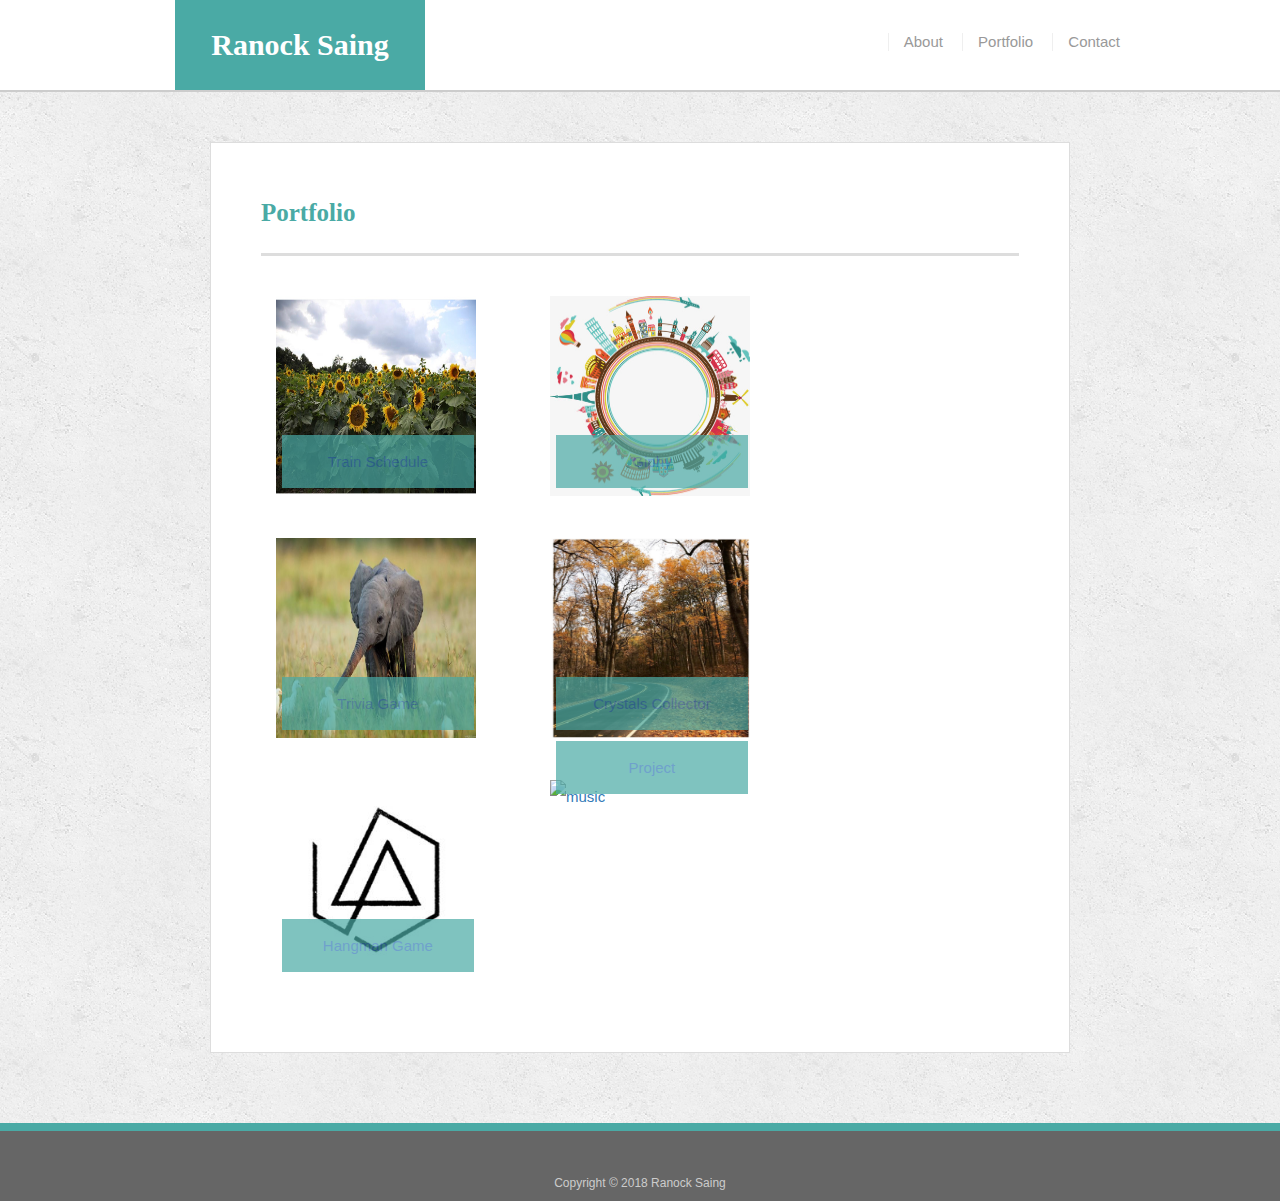
==== portfolio.html @ 42c8f8ae "Add files via upload" ====
<!doctype html>
<html lang="en-us">

<head>
  <meta charset="utf-8">
 
  <title>About | Ranock Saing</title>
  
  <link rel="stylesheet" href="https://maxcdn.bootstrapcdn.com/bootstrap/3.3.7/css/bootstrap.min.css" integrity="sha384-BVYiiSIFeK1dGmJRAkycuHAHRg32OmUcww7on3RYdg4Va+PmSTsz/K68vbdEjh4u" crossorigin="anonymous">
  <link rel="stylesheet" type="text/css" href="assets/css/reset.css">
  <link rel="stylesheet" type="text/css" href="assets/css/style2.css">
</head>

<body>

  <header class="first">
    <div class="container">
      <a href="index.html" id="logo">Ranock Saing</a>
      <nav class="navbar-right">
        <a href="index.html">About</a>
        <a href="portfolio.html">Portfolio</a>
        <a href="contact.html">Contact</a>
      </nav>
    </div>
  </header>


  <div class="container">
    <div class="row">



      <div class="col-md-12">
        <section class="main-section">

          <div class="row">
            <h2>Portfolio</h2>
          </div>
         
          <div class="row">
             
              <div class="tab">
            <div class="col-sm-6 col-md-12 col-lg-6">
                <a href="https://ranoxious.github.io/TrainSchedule/">
              <img class="img-fluid port-image" src="assets/images/sunflower.jpg" style="width:200px;height:200px;" alt="sunflower">
            </div><h3>Train Schedule</h3></div>

            <div class="tab">
            <div class="col-sm-6 col-md-12 col-lg-6">
                <a href="https://ranoxious.github.io/Giphy/">
                <img class="img-fluid port-image" src="assets/images/worldtraveller.jpg" style="width:200px;height:200px;" alt="traveller">
             </div><h3>Giphy</h3></div>

             <div class="tab">
                <div class="col-sm-6 col-md-12 col-lg-6">
                    <a href="https://ranoxious.github.io/TriviaGame/">
                  <img class="img-fluid port-image" src="assets/images/baby_elephant.jpg" style="width:200px;height:200px;" alt="animal">
               </div><h3>Trivia Game</h3></div>


           
               <div class="tab">
                <div class="col-sm-6 col-md-12 col-lg-6">
                    <a href="https://ranoxious.github.io/Unit-4-Game/">
                    <img class="img-fluid port-image" src="assets/images/skyline.jpg" style="width:200px;height:200px;" alt="frontroyal">
                 </div><h3>Crystals Collector</h3></div>

                 <div class="tab">
                    <div class="col-sm-6 col-md-12 col-lg-6">
                        <a href="https://ranoxious.github.io/hangman-game/">
                      <img class="img-fluid port-image" src="assets/images/LinkinPark.jpg" style="width:200px;height:200px;" alt="band">
                    </div><h3>Hangman Game</h3></div>

                    <div class="tab">
                        <div class="col-sm-6 col-md-12 col-lg-6">
                            <a href="https://ranoxious.github.io/MusicProject/">
                          <img class="img-fluid port-image" src="assets/imagesm/music.jpg" style="width:200px;height:200px;" alt="music">
                        </div><h3>Project</h3></div>



        </div>

</section>
</div>
</div>
</div>
  <footer>
    <div class="container">
      Copyright &copy; 2018 Ranock Saing
    </div>
  </footer>
</body>

</html>
---- assets/css/style2.css ----
.first {
  position: static;
  z-index: 99;
  width: 100%;
  margin: 0 0 30px;
  overflow: auto;
  color: #fff;
  background: #fff;
  border-bottom: 2px solid #ccc;
}

body {
  font-family: Arial, sans-serif;
  font-size: 15px;
  line-height: 34px;
  margin:0;padding:0;
  color: #777;
  background: url("../images/concrete_seamless.png");
}

#logo {
  float: left;
  width: 250px;
  height: 90px;
  font-family: Georgia, Times, "Times New Roman", serif;
  font-size: 30px;
  font-weight: 700;
  line-height: 90px;
  color: #fff;
  text-align: center;
  text-decoration: none;
  background: #4aaaa5;
}

nav {
  float: right;
  margin-top: 25px;
}


h2 {
  padding-bottom: 20px;
  font-size: 25px;
  line-height: 40px;
  border-bottom: 3px solid #ddd;
  font-family: Georgia, Times, "Times New Roman", serif;
  font-weight: 700;
  color: #4aaaa5;
}

footer {
  padding: 35px 0;
  clear: both;
  font-size: 12px;
  color: #fff;
  color: #ccc;
  text-align: center;
  background: #666;
  border-top: 8px solid #4aaaa5;
  height: 25px;
  top: 10px;
  position: relative;
}


.main-section {
  float: left;
  width: 100%;
  max-width: 960px;
  padding: 30px;
  margin: 0 0 40px;
  background: #fff;
  border: 1px solid #ddd;
}



#main-container {
  padding-top: 130px;
  min-height: calc(100vh - 70px);
}

nav a {
  display: inline-block;
  padding-left: 15px;
  margin-left: 15px;
  line-height: 18px;
  color: #999;
  text-decoration: none;
  border-left: 1px solid #efefef;

}

.container {
  width: 100%;
  max-width: 960px;
  margin: 0 auto;
  clear: both;
}
.row{
  margin: 20px;
}


.tab {
  position: relative;
  float: left;
  width: 274px;
  margin: 20px 0 10px;
 
}

.tab h3 {
  margin:21px;
  position: absolute;
  bottom: 20px;
  width: 70%;
  padding: 19px;
  margin-bottom: 0;
  font-weight: 300;
  line-height: 15px;
  color: #fff;
  text-align: center;
  background: #4aaaa5;
  border-bottom: 0;
  opacity: 0.7;
}



@media screen and (max-width: 980px) {
  #main-container  {
    padding-top: 0;
    }
  .container {
    width: 100%;
    max-width: 750px;
  }
  .main-section {
    width: 60%;
  }
  .auth-image {
    width: 100%;
    height: auto;
  }
  .work {
  width: 100%;
  }
}


@media screen and (max-width: 768px)
{

header {

  width: 400px;
  margin: -30px;
 
}
nav {
  float: left;
  margin-top: 40px;

}
nav a {
  margin-top: 5px;
  margin-bottom: 5px;
  font-size: 15px;
}

#main-container {
 
margin:-15px;

}

#logo{
  margin:13px;

}

.container {
  width: 100%;
  margin: 0 auto;
  clear: both;
}

header{
  width:80%;
  margin: -15px;
}

footer{
  width: 680px;
  margin: -45px;
}
}


@media screen and (max-width: 640px)
{

header {

  width: 500px;
  margin: -60px;

}
nav {
  float: left;
  margin-top: -30px;

}
nav a {
  margin-top: 5px;
  margin-bottom: 5px;
  font-size: 15px;
}

#main-container {
 
margin:-25px;

}
#logo{
  margin:30px;

}
footer{
  width: 500px;
  margin: -50px;
}

#tab{
margin:-30px;
float: left;
}
}
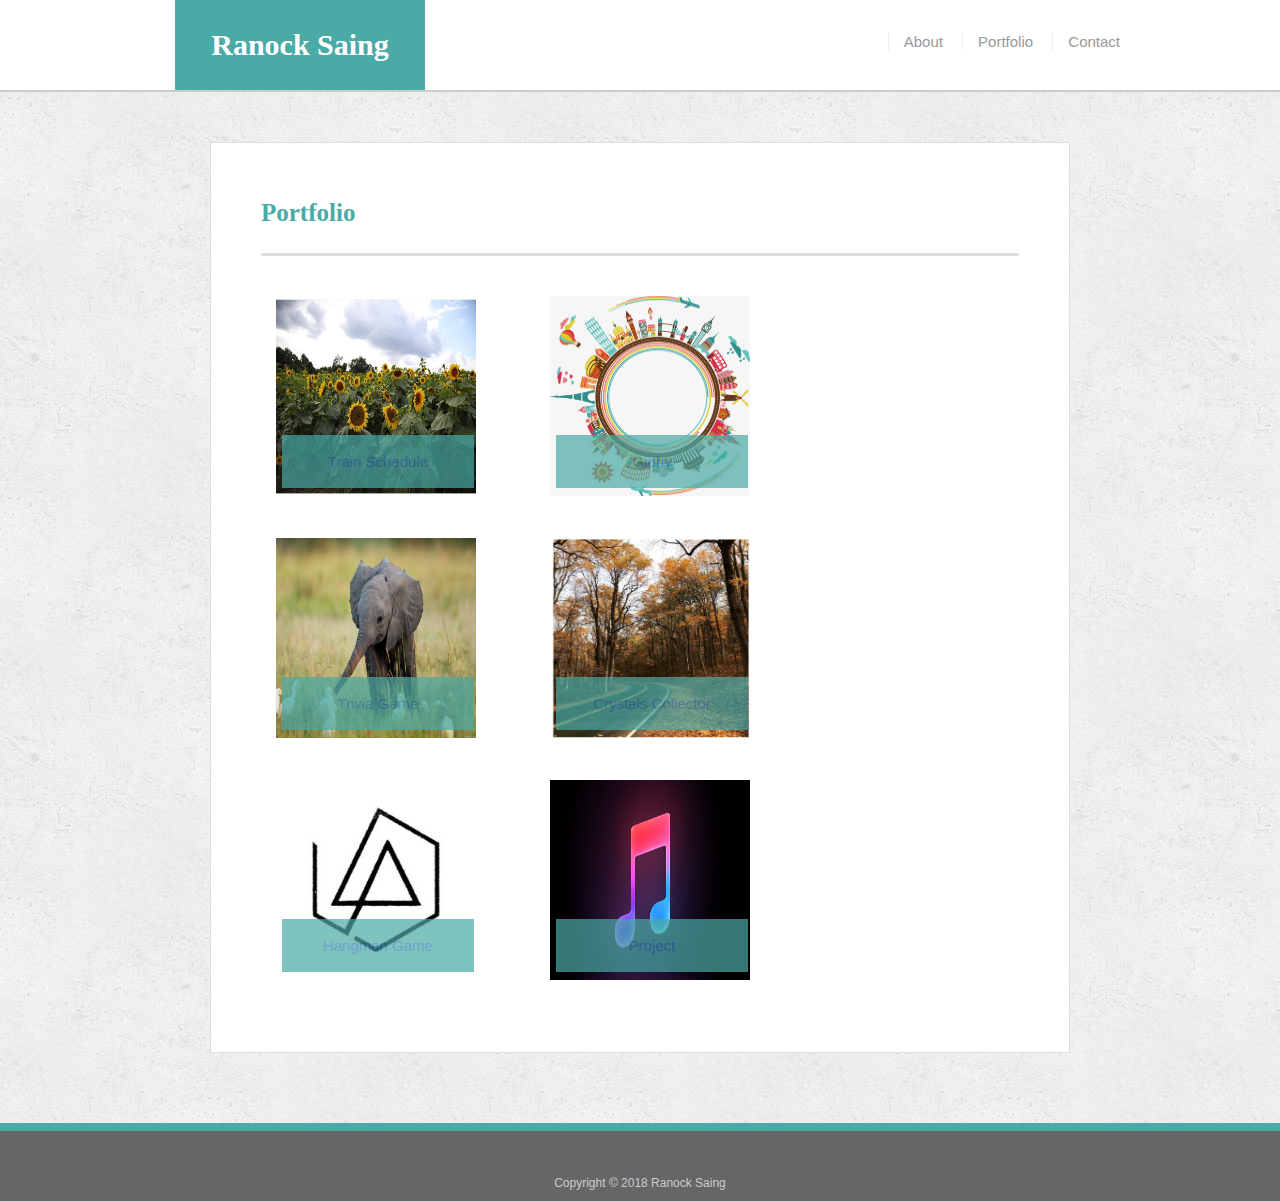
==== commit 434257e7: "Add files via upload" ====
--- a/portfolio.html
+++ b/portfolio.html
@@ -58,7 +58,6 @@
                </div><h3>Trivia Game</h3></div>
 
 
-           
                <div class="tab">
                 <div class="col-sm-6 col-md-12 col-lg-6">
                     <a href="https://ranoxious.github.io/Unit-4-Game/">
@@ -74,7 +73,7 @@
                     <div class="tab">
                         <div class="col-sm-6 col-md-12 col-lg-6">
                             <a href="https://ranoxious.github.io/MusicProject/">
-                          <img class="img-fluid port-image" src="assets/imagesm/music.jpg" style="width:200px;height:200px;" alt="music">
+                          <img class="img-fluid port-image" src="assets/images/music.jpg" style="width:200px;height:200px;" alt="music">
                         </div><h3>Project</h3></div>
 
 
